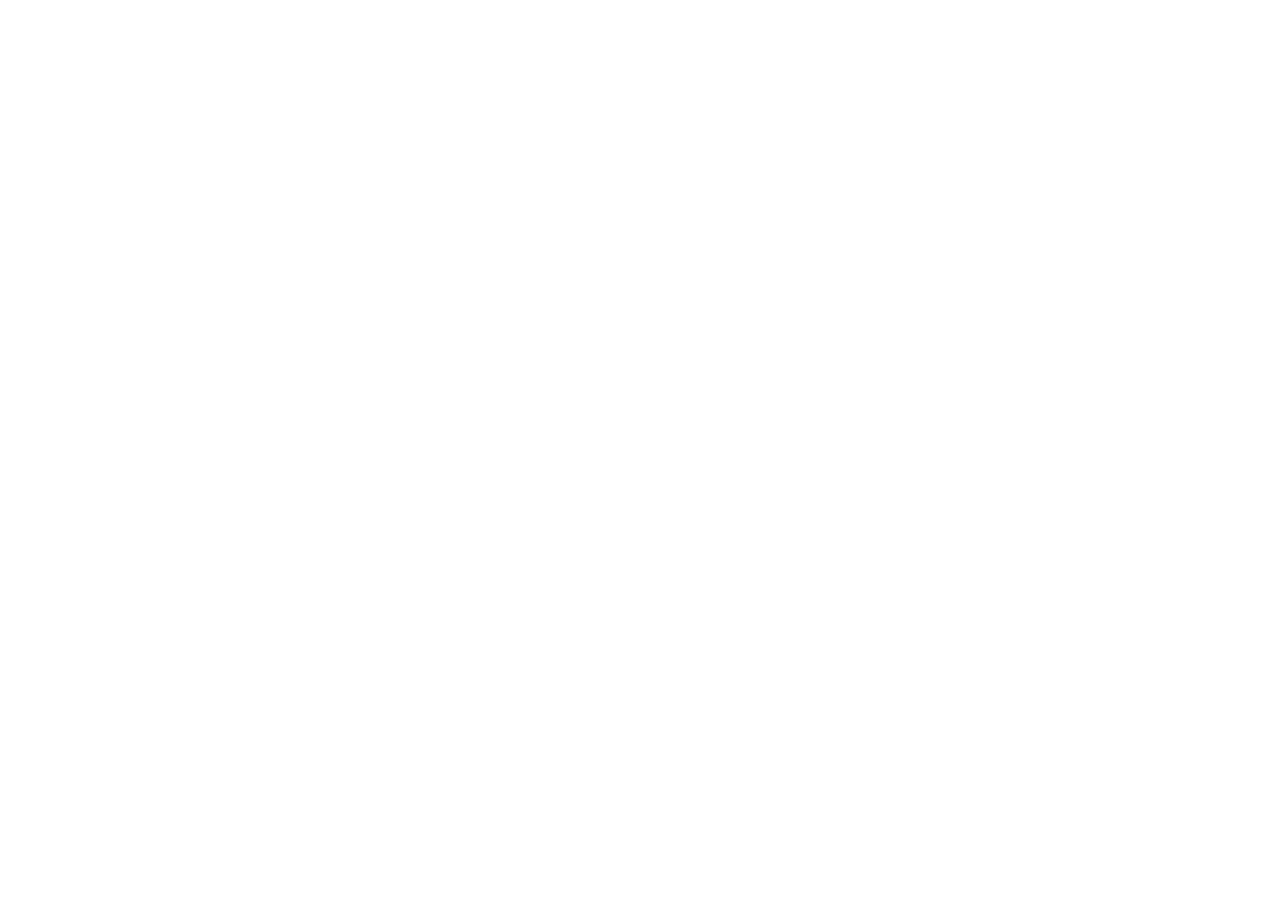
==== index.html @ 922599da "first commit" ====
<!DOCTYPE html>
<html lang="en">
<head>
  <meta charset="UTF-8">
  <meta http-equiv="X-UA-Compatible" content="IE=edge">
  <meta name="viewport" content="width=device-width, initial-scale=1.0">
  <title>Document</title>
  <link rel="stylesheet" href="css/pages/home.css">
</head>
<body>
  
</body>
</html>
---- css/pages/home.css ----
@import "../global.css";
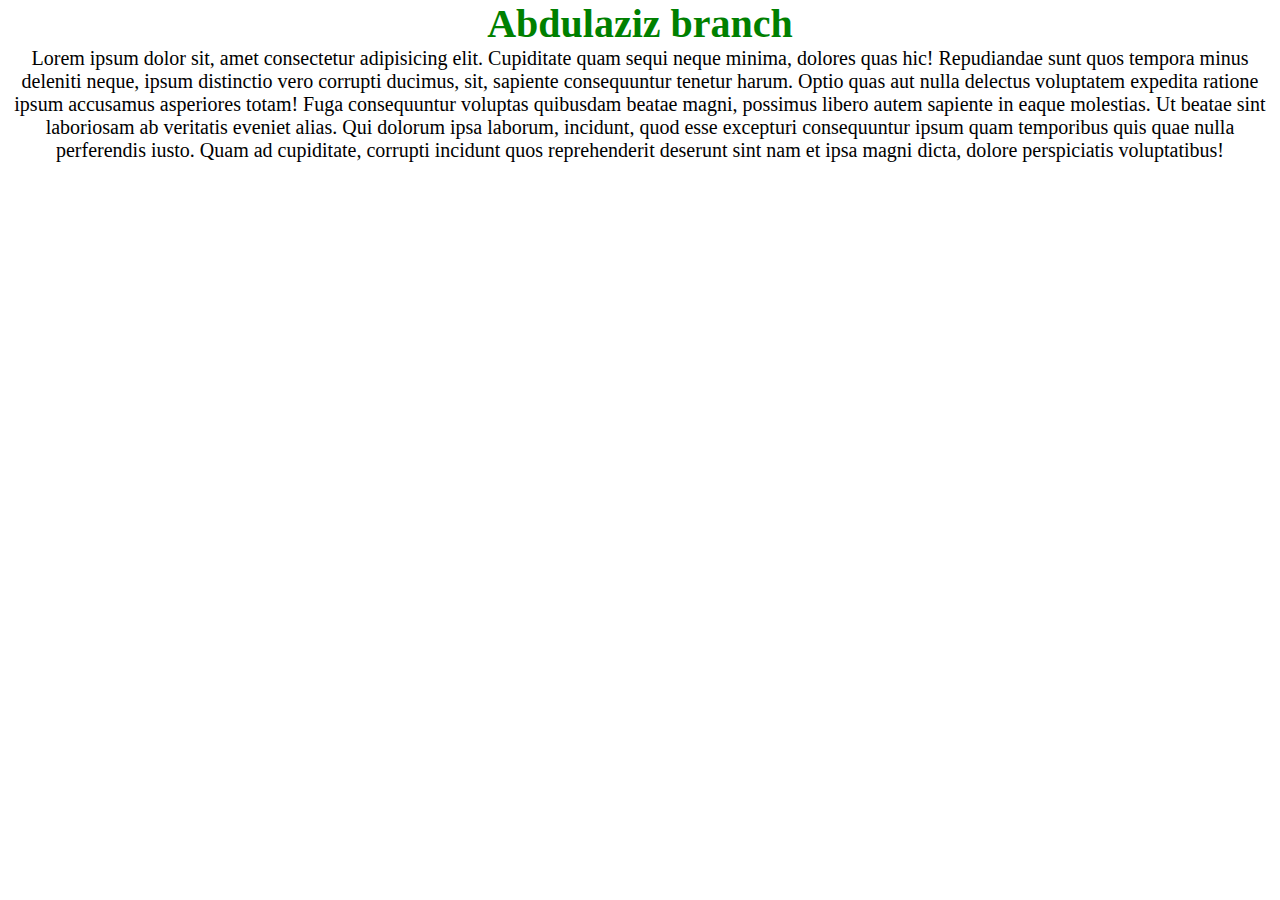
==== commit c09f67b9: "home test" ====
--- a/index.html
+++ b/index.html
@@ -1,13 +1,34 @@
 <!DOCTYPE html>
 <html lang="en">
-<head>
-  <meta charset="UTF-8">
-  <meta http-equiv="X-UA-Compatible" content="IE=edge">
-  <meta name="viewport" content="width=device-width, initial-scale=1.0">
-  <title>Document</title>
-  <link rel="stylesheet" href="css/pages/home.css">
-</head>
-<body>
-  
-</body>
-</html>+  <head>
+    <meta charset="UTF-8" />
+    <meta http-equiv="X-UA-Compatible" content="IE=edge" />
+    <meta name="viewport" content="width=device-width, initial-scale=1.0" />
+    <title>Document</title>
+    <link rel="stylesheet" href="css/pages/home.css" />
+  </head>
+  <body>
+    <header>
+      <nav></nav>
+    </header>
+    <main>
+      <section>
+        <h1>Abdulaziz branch</h1>
+        <p>
+          Lorem ipsum dolor sit, amet consectetur adipisicing elit. Cupiditate
+          quam sequi neque minima, dolores quas hic! Repudiandae sunt quos
+          tempora minus deleniti neque, ipsum distinctio vero corrupti ducimus,
+          sit, sapiente consequuntur tenetur harum. Optio quas aut nulla
+          delectus voluptatem expedita ratione ipsum accusamus asperiores totam!
+          Fuga consequuntur voluptas quibusdam beatae magni, possimus libero
+          autem sapiente in eaque molestias. Ut beatae sint laboriosam ab
+          veritatis eveniet alias. Qui dolorum ipsa laborum, incidunt, quod esse
+          excepturi consequuntur ipsum quam temporibus quis quae nulla
+          perferendis iusto. Quam ad cupiditate, corrupti incidunt quos
+          reprehenderit deserunt sint nam et ipsa magni dicta, dolore
+          perspiciatis voluptatibus!
+        </p>
+      </section>
+    </main>
+  </body>
+</html>
--- a/css/pages/home.css
+++ b/css/pages/home.css
@@ -1,2 +1,12 @@
 @import "../global.css";
 
+h1 {
+  font-size: 40px;
+  text-align: center;
+  color: green;
+}
+
+p {
+  font-size: 20px;
+  text-align: center;
+}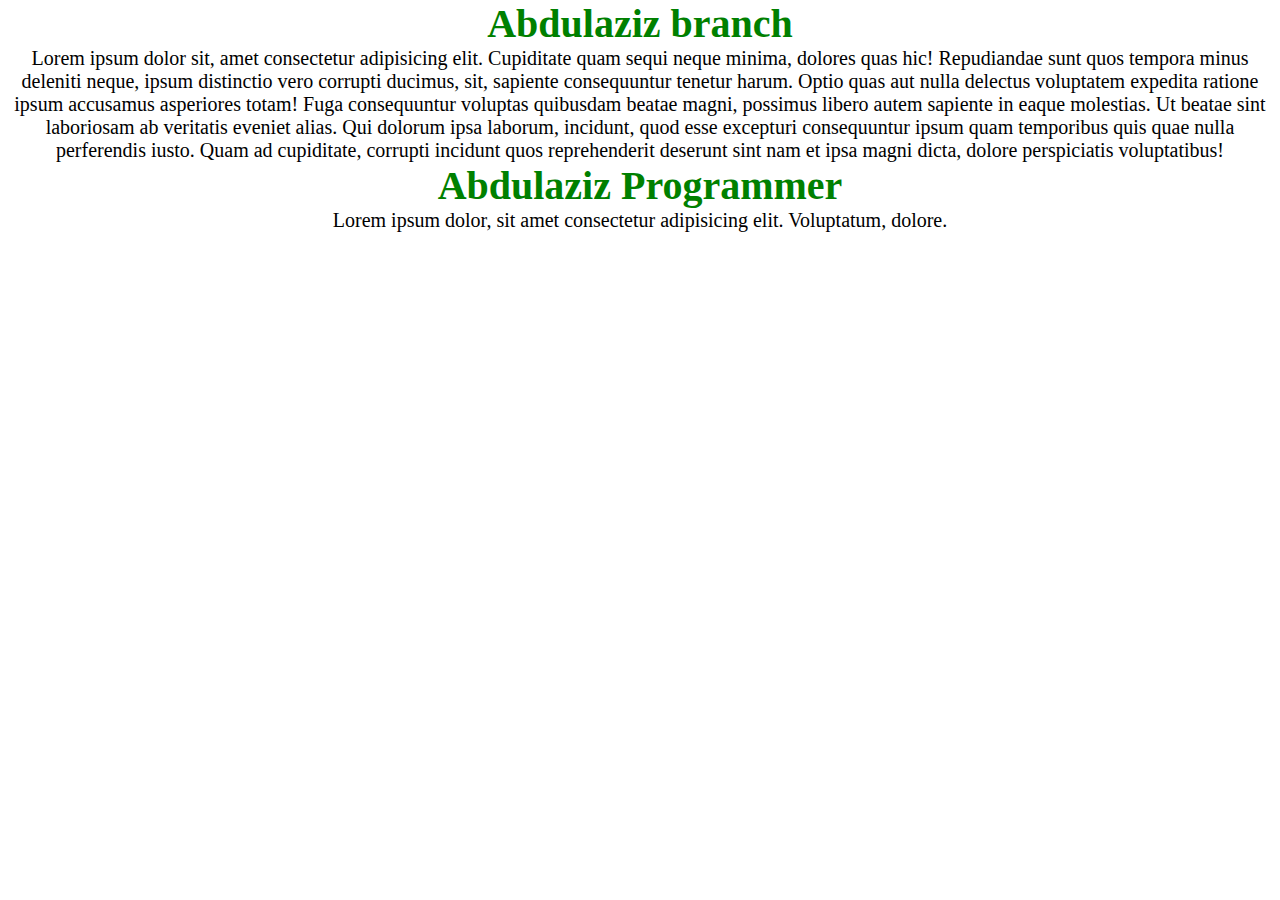
==== commit 5a3a0b7d: "home" ====
--- a/index.html
+++ b/index.html
@@ -29,6 +29,13 @@
           perspiciatis voluptatibus!
         </p>
       </section>
+      <section id="programmer">
+        <h1>Abdulaziz Programmer</h1>
+        <p>
+          Lorem ipsum dolor, sit amet consectetur adipisicing elit. Voluptatum,
+          dolore.
+        </p>
+      </section>
     </main>
   </body>
 </html>
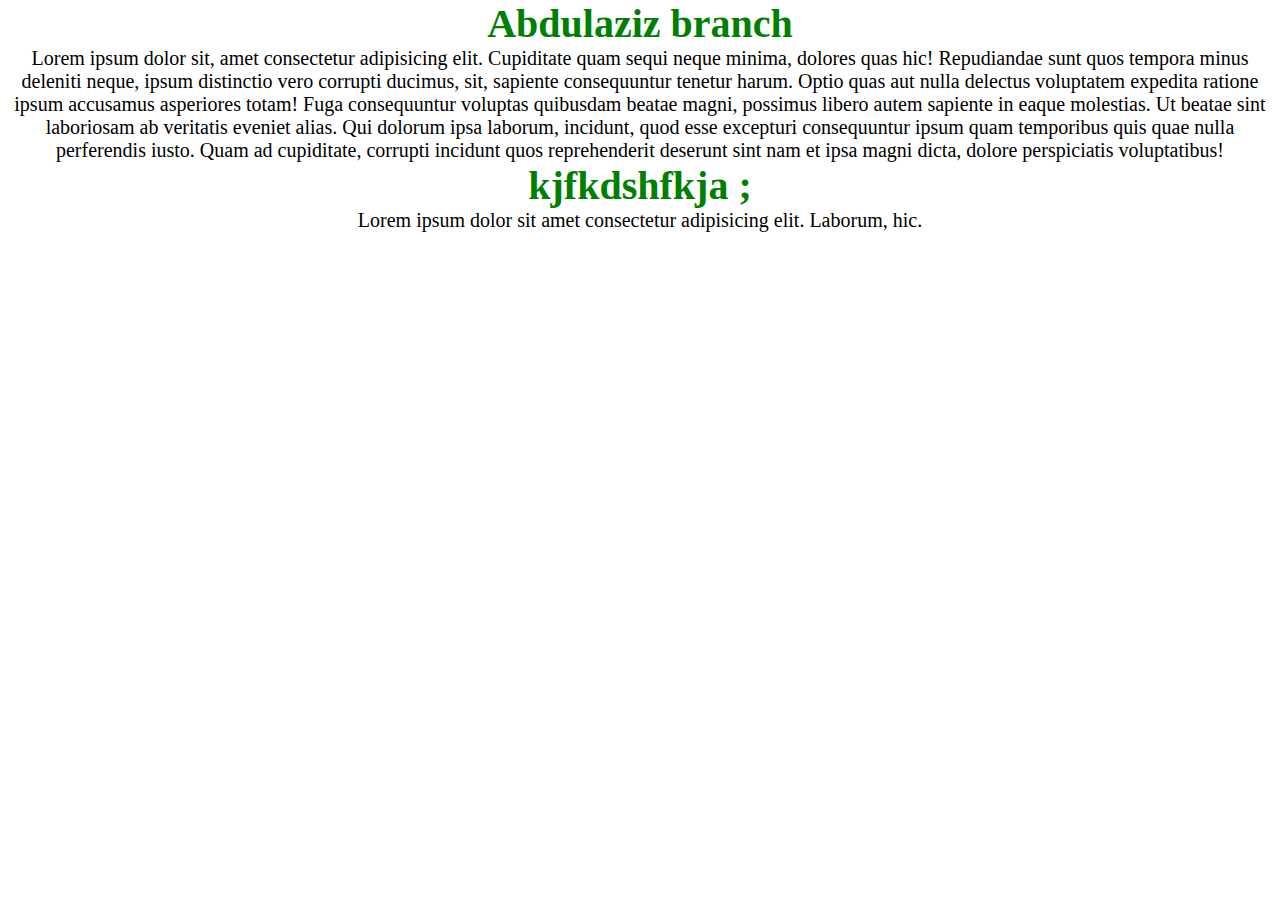
==== commit 72b45f35: "fasfa" ====
--- a/index.html
+++ b/index.html
@@ -29,12 +29,9 @@
           perspiciatis voluptatibus!
         </p>
       </section>
-      <section id="programmer">
-        <h1>Abdulaziz Programmer</h1>
-        <p>
-          Lorem ipsum dolor, sit amet consectetur adipisicing elit. Voluptatum,
-          dolore.
-        </p>
+      <section id="abdulaziz">
+        <h1>kjfkdshfkja ;</h1>
+        <p>Lorem ipsum dolor sit amet consectetur adipisicing elit. Laborum, hic.</p>
       </section>
     </main>
   </body>
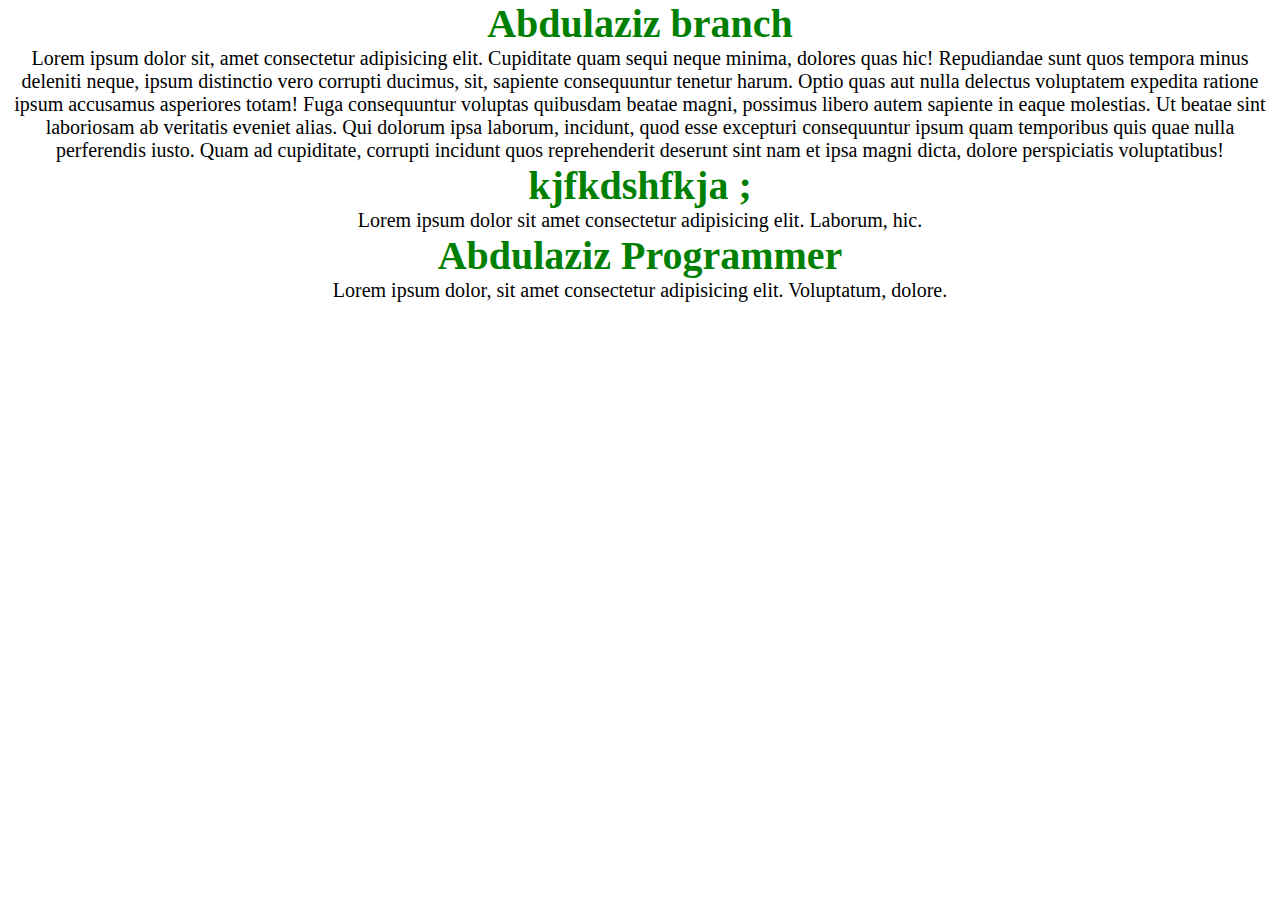
==== commit 5b6b87cb: "production" ====
--- a/index.html
+++ b/index.html
@@ -31,7 +31,16 @@
       </section>
       <section id="abdulaziz">
         <h1>kjfkdshfkja ;</h1>
-        <p>Lorem ipsum dolor sit amet consectetur adipisicing elit. Laborum, hic.</p>
+        <p>
+          Lorem ipsum dolor sit amet consectetur adipisicing elit. Laborum, hic.
+        </p>
+      </section>
+      <section id="programmer">
+        <h1>Abdulaziz Programmer</h1>
+        <p>
+          Lorem ipsum dolor, sit amet consectetur adipisicing elit. Voluptatum,
+          dolore.
+        </p>
       </section>
     </main>
   </body>
